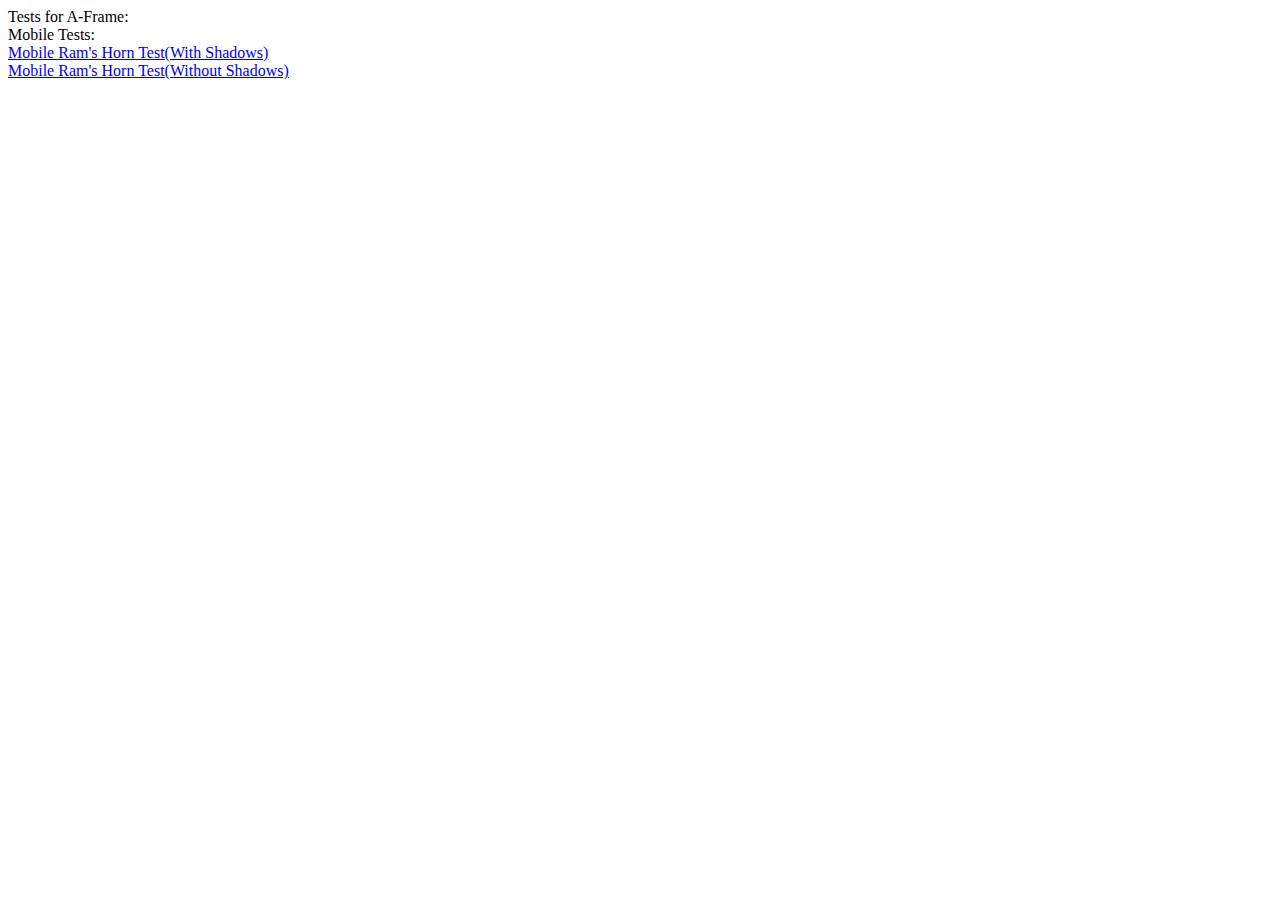
==== index.html @ 43f5ddc3 "Updates to script references in html" ====
<!DOCTYPE html>
<html lang="en">
  <head>
    <meta charset="utf-8"/>
    <title>Plant Education in VR - Home</title>
  </head>
  <body>
    Tests for A-Frame: <br/>
    Mobile Tests: <br/>
    <a href="MobileRamsHornTest.html">Mobile Ram's Horn Test(With Shadows)</a><br/>
    <a href="MobileRamsHornTestNoShadows.html">Mobile Ram's Horn Test(Without Shadows)</a><br/>
  </body>
</html>
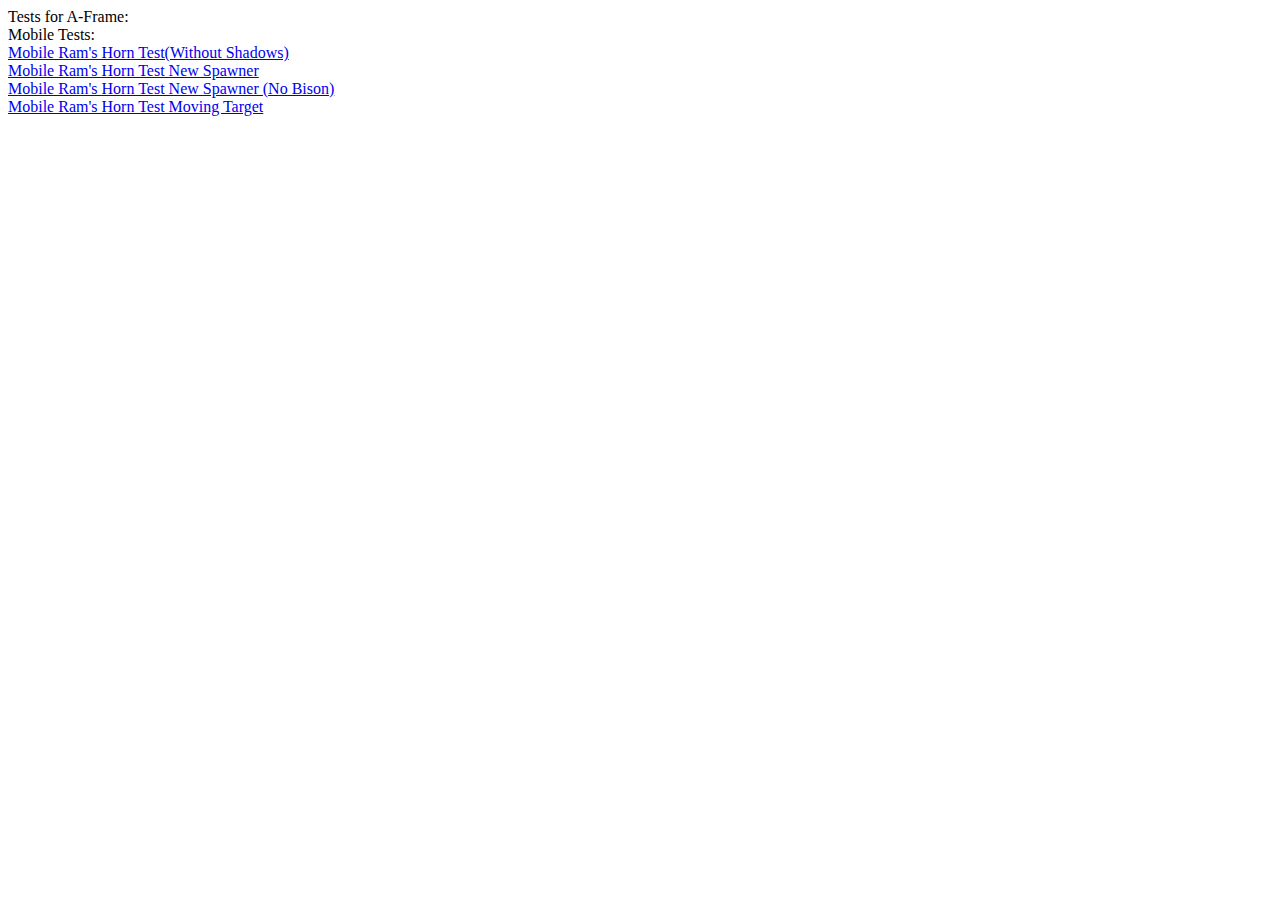
==== commit 00283d79: "Moving Target" ====
--- a/index.html
+++ b/index.html
@@ -7,7 +7,10 @@
   <body>
     Tests for A-Frame: <br/>
     Mobile Tests: <br/>
-    <a href="MobileRamsHornTest.html">Mobile Ram's Horn Test(With Shadows)</a><br/>
     <a href="MobileRamsHornTestNoShadows.html">Mobile Ram's Horn Test(Without Shadows)</a><br/>
+    <a href="MobileRamsHornTestPooling.html">Mobile Ram's Horn Test New Spawner</a><br/>
+    <a href="MobileRamsHornTestPoolingOnly.html">Mobile Ram's Horn Test New Spawner (No Bison)</a><br/>
+    <a href="MobileRamsHornTestBisonMovement.html">Mobile Ram's Horn Test Moving Target</a><br/>
+  </body>
   </body>
 </html>
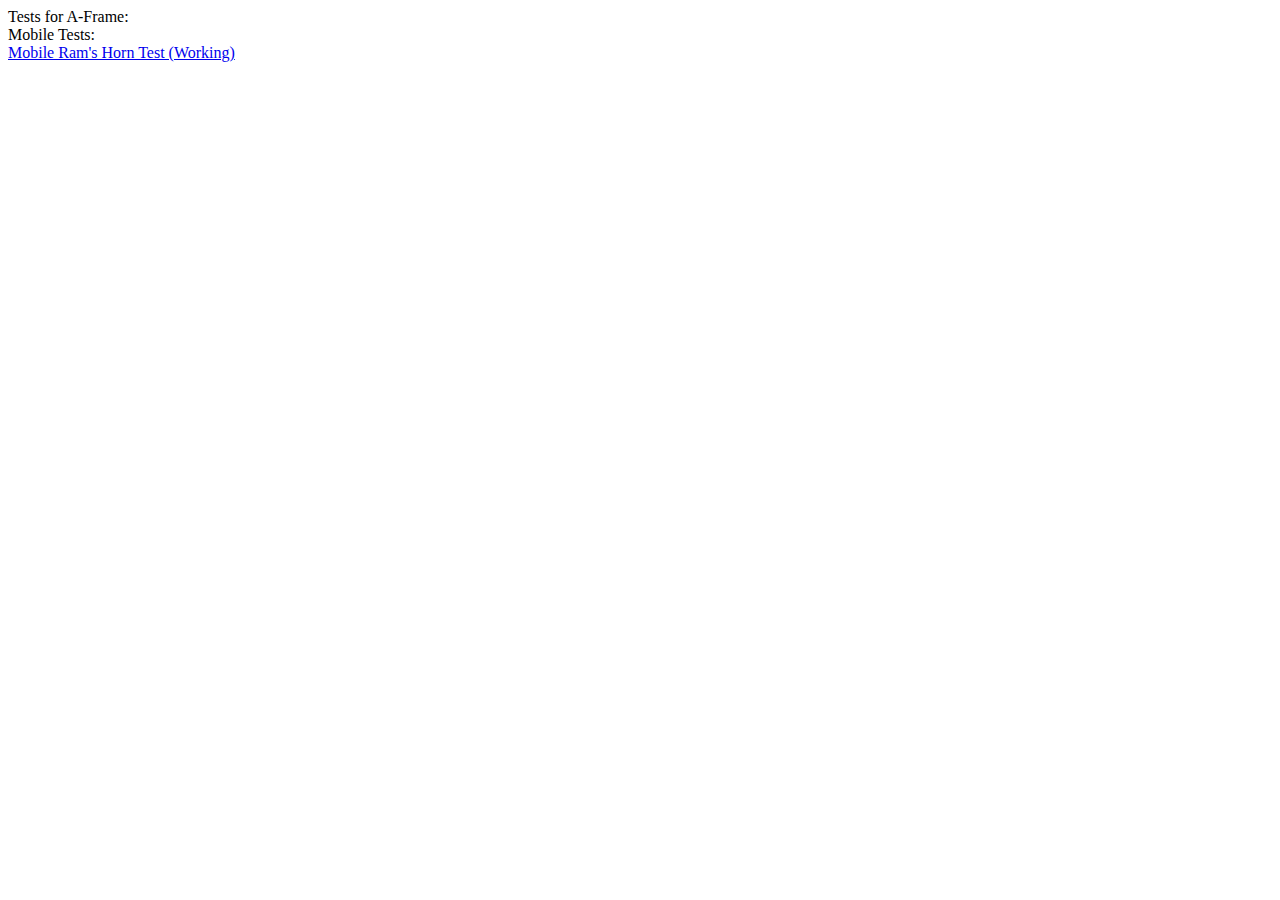
==== commit 790a21c8: "Cleanup" ====
--- a/index.html
+++ b/index.html
@@ -7,10 +7,13 @@
   <body>
     Tests for A-Frame: <br/>
     Mobile Tests: <br/>
-    <a href="MobileRamsHornTestNoShadows.html">Mobile Ram's Horn Test(Without Shadows)</a><br/>
+    <!-- <a href="MobileRamsHornTestNoShadows.html">Mobile Ram's Horn Test(Without Shadows)</a><br/>
     <a href="MobileRamsHornTestPooling.html">Mobile Ram's Horn Test New Spawner</a><br/>
     <a href="MobileRamsHornTestPoolingOnly.html">Mobile Ram's Horn Test New Spawner (No Bison)</a><br/>
+    <br/>
     <a href="MobileRamsHornTestBisonMovement.html">Mobile Ram's Horn Test Moving Target</a><br/>
-  </body>
+    <a href="MobileRamsHornTestBisonMovementNoShadows.html">Mobile Ram's Horn Test Moving Target, No Shadows</a><br/> -->
+    <a href="MobileRamsHornTestOptimizing.html">Mobile Ram's Horn Test (Working)</a><br/>
+    <!-- <a href="MobileRamsHornTestOptimizingNoShadows.html">Mobile Ram's Horn Test (Working, No Shadows)</a><br/> -->
   </body>
 </html>
